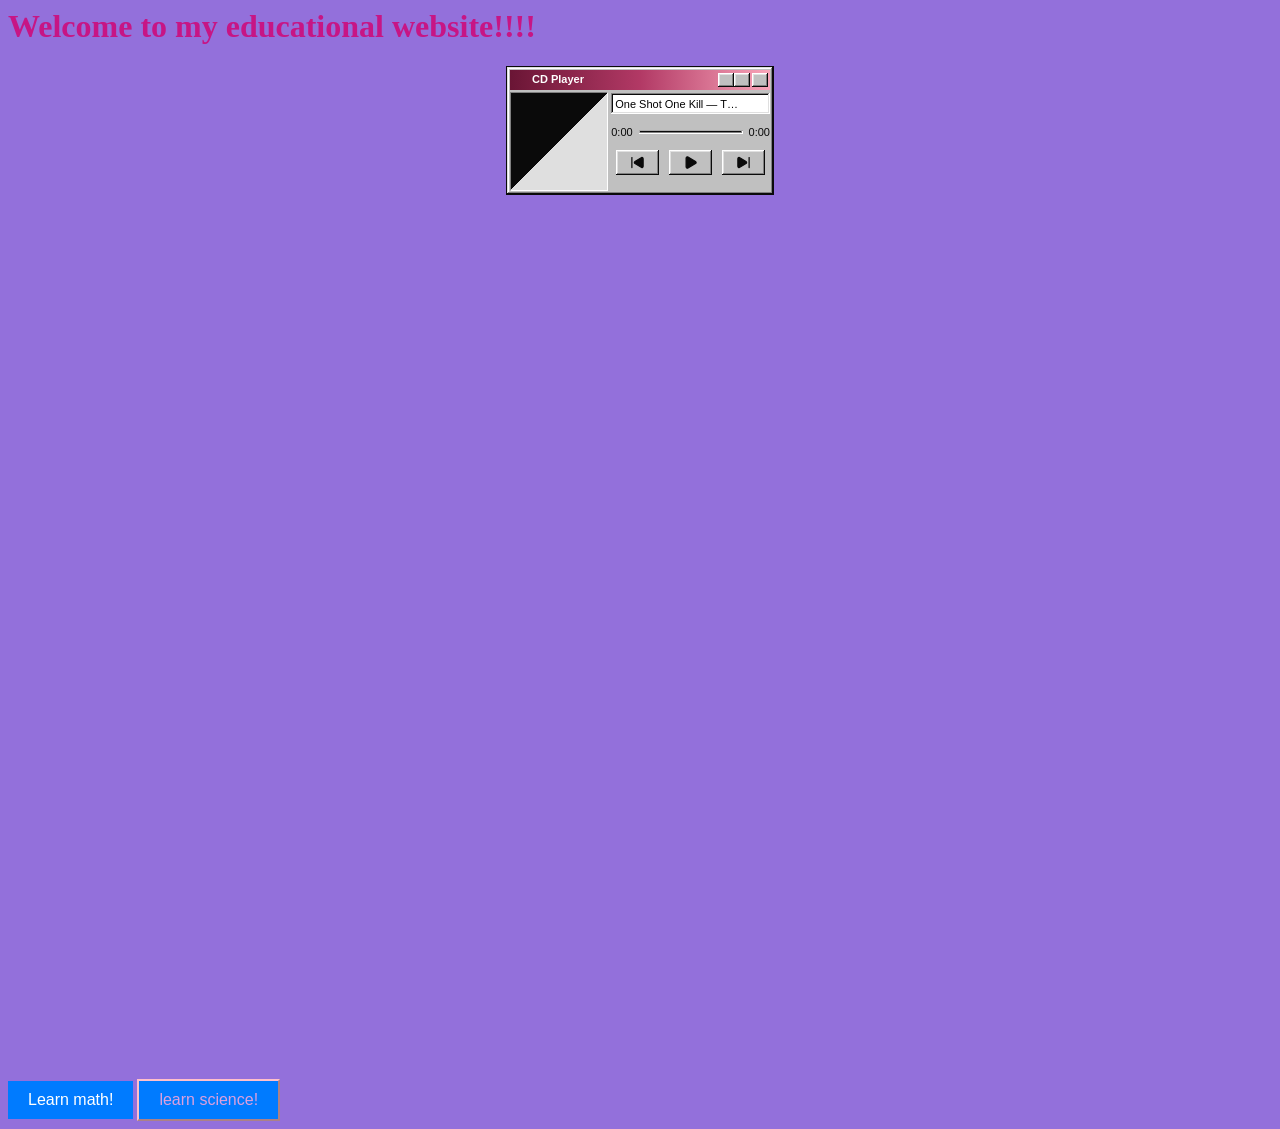
==== index.html @ f287061a "Rename Inj4ct0r.html to index.html" ====
<!-- this is a pretty hard bypass to code so I'm using a payload method that is easy to do alright here's the code!-->
<html>
  <!-- develper note: if this doesn't work replace this: https://cdn.jsdelivr.net/gh/PlanetDogeCodes/Eagletcraft-1.12@main/source%20file/egc1-12.xml with the base64 verson of it-->
  <head>
    <h1>Welcome to my educational website!!!!</h1>
    <div id="musicplayer">   
        <div class="title-color">
            <div class="actual-title">
            <img src="https://loveberry.nekoweb.org/assets/musicplayer/player-icon.png" alt="" height="14px" width="14px"> CD Player
            </div>
            <div class="title-bar-controls">
                <div class="window-button minimize"></div>
                <div class="window-button maximize"></div>
                <div class="window-button close"></div>
            </div>
        </div>
        <div class="player-flex">
            <div class="player-icon-holder">
            <div class="player-icon"></div>
            </div>
            <div class="player-main">
                 
        <select class="track-select"></select>
      <div class="controls">
          <div class="seeking">
              <div class="current-time">00:00</div>

              <input type="range" min="1" max="100" value="0" class="seek_slider" onchange="seekTo()">

              <div class="total-duration">0:00</div>
          </div>

          <div class="player-buttons">
              <button class="window-button prev-track" onclick="prevTrack()">
              <svg xmlns="http://www.w3.org/2000/svg" width="24" height="24" viewBox="0 0 24 24" fill="currentColor" stroke="currentColor" stroke-width="2" stroke-linecap="round" stroke-linejoin="round" class="lucide lucide-skip-back-icon lucide-skip-back"><path d="M17.971 4.285A2 2 0 0 1 21 6v12a2 2 0 0 1-3.029 1.715l-9.997-5.998a2 2 0 0 1-.003-3.432z"/><path d="M3 20V4"/></svg>
              </button>

              <button class="window-button playpause-track" onclick="playpauseTrack()">
              <svg xmlns="http://www.w3.org/2000/svg" width="24" height="24" viewBox="0 0 24 24" fill="currentColor" stroke="currentColor" stroke-width="2" stroke-linecap="round" stroke-linejoin="round" class="lucide lucide-play-icon lucide-play"><path d="M5 5a2 2 0 0 1 3.008-1.728l11.997 6.998a2 2 0 0 1 .003 3.458l-12 7A2 2 0 0 1 5 19z"/></svg>
              </button>

              <button class="window-button next-track" onclick="nextTrack()">
              <svg xmlns="http://www.w3.org/2000/svg" width="24" height="24" viewBox="0 0 24 24" fill="currentColor" stroke="currentColor" stroke-width="2" stroke-linecap="round" stroke-linejoin="round" class="lucide lucide-skip-forward-icon lucide-skip-forward"><path d="M21 4v16"/><path d="M6.029 4.285A2 2 0 0 0 3 6v12a2 2 0 0 0 3.029 1.715l9.997-5.998a2 2 0 0 0 .003-3.432z"/></svg>
              </button>
          </div>
      </div>

            </div>
        </div>

      <audio id="music" src=""></audio>
      <script>
// DEFINE YOUR SONGS HERE
let track_list = [
      {
          name:"One Shot One Kill",
          artist:"The Cat's Whiskers",
          path:"https://files.catbox.moe/fegzmf.mp3"
      },
      {
          name:"Shooting Arrows",
          artist:"The Cat's Whiskers",
          path:"https://files.catbox.moe/zj81lr.mp3"
      },
      {
          name:"4 REAL",
          artist:"The Cat's Whiskers",
          path:"https://files.catbox.moe/fxd8fo.mp3"
      },
      {
          name:"My Sweetest Love",
          artist:"The Cat's Whiskers ft. Kazuma Mitchell",
          path:"https://files.catbox.moe/qe4he5.mp3"
      },
      {
          name:"Mercy On Me",
          artist:"The Cat's Whiskers",
          path:"https://files.catbox.moe/w7nnf9.mp3"
      }
  ];
  
// THATS ALL TY :3

let now_playing = document.querySelector(".now-playing");
let track_select = document.querySelector(".track-select");
let playpause_btn = document.querySelector(".playpause-track");
let seek_slider = document.querySelector(".seek_slider");
let curr_time = document.querySelector(".current-time");
let total_duration = document.querySelector(".total-duration");

let track_index = 0;
let isPlaying = false;
let updateTimer;

let curr_track = document.getElementById("music");

function populateDropdown() {
  if (!track_select) return;
  track_select.innerHTML = "";
  track_list.forEach((track, index) => {
    const option = document.createElement("option");
    option.value = index;
    option.textContent = `${track.name} — ${track.artist}`;
    track_select.appendChild(option);
  });
  track_select.value = track_index;
}

function loadTrack(track_index) {
  clearInterval(updateTimer);
  resetValues();

  curr_track.src = track_list[track_index].path;
  curr_track.load();

  if (now_playing) now_playing.textContent = (track_index + 1) + " / " + track_list.length;

  updateTimer = setInterval(seekUpdate, 1000);
  curr_track.addEventListener("ended", nextTrack);

  if (track_select) track_select.value = track_index;
}

function resetValues() {
  curr_time.textContent = "0:00";
  total_duration.textContent = "0:00";
  seek_slider.value = 0;
}

if (track_select) {
  track_select.addEventListener("change", function() {
    track_index = parseInt(this.value);
    loadTrack(track_index);
    playTrack();
  });
}

function playpauseTrack() {
  if (!isPlaying) playTrack();
  else pauseTrack();
}

function playTrack() {
  curr_track.play();
  isPlaying = true;
  playpause_btn.innerHTML = `
    <svg xmlns="http://www.w3.org/2000/svg" width="24" height="24"
    viewBox="0 0 24 24" fill="currentColor" stroke="currentColor" stroke-width="2"
    stroke-linecap="round" stroke-linejoin="round"
    class="lucide lucide-pause-icon"><rect x="14" y="3" width="5" height="18" rx="1"/><rect x="5" y="3" width="5" height="18" rx="1"/></svg>`;
}

function pauseTrack() {
  curr_track.pause();
  isPlaying = false;
  playpause_btn.innerHTML = `
    <svg xmlns="http://www.w3.org/2000/svg" width="24" height="24"
    viewBox="0 0 24 24" fill="currentColor" stroke="currentColor" stroke-width="2"
    stroke-linecap="round" stroke-linejoin="round"
    class="lucide lucide-play-icon"><path d="M5 5a2 2 0 0 1 3.008-1.728l11.997 6.998a2 2 0 0 1 .003
    3.458l-12 7A2 2 0 0 1 5 19z"/></svg>`;
}

function nextTrack() {
  if (track_index < track_list.length - 1) track_index += 1;
  else track_index = 0;
  loadTrack(track_index);
  playTrack();
}

function prevTrack() {
  if (track_index > 0) track_index -= 1;
  else track_index = track_list.length - 1;
  loadTrack(track_index);
  playTrack();
}

function seekTo() {
  seekto = curr_track.duration * (seek_slider.value / 100);
  curr_track.currentTime = seekto;
}

function seekUpdate() {
  let seekPosition = 0;
  if (!isNaN(curr_track.duration)) {
    seekPosition = curr_track.currentTime * (100 / curr_track.duration);
    seek_slider.value = seekPosition;

    let currentMinutes = Math.floor(curr_track.currentTime / 60);
    let currentSeconds = Math.floor(curr_track.currentTime - currentMinutes * 60);
    let durationMinutes = Math.floor(curr_track.duration / 60);
    let durationSeconds = Math.floor(curr_track.duration - durationMinutes * 60);

    if (currentSeconds < 10) currentSeconds = "0" + currentSeconds;
    if (durationSeconds < 10) durationSeconds = "0" + durationSeconds;

    curr_time.textContent = currentMinutes + ":" + currentSeconds;
    total_duration.textContent = durationMinutes + ":" + durationSeconds;
  }
}

populateDropdown();
loadTrack(track_index);
  </script>
  </div>
    <script src="script.js"></script>
  <base target="_blank"><script id="gamemonetize-sdk">Couldn't find the requested file /sedk.js in testamalame/sef.</script></head><body><div id="container">
  <iframe id="fr" width="100%" height="100%" frameborder="0" allowfullscreen=""></iframe>
  <button class="play-button" type="button" onclick="PlayTo(this)">Learn math!</button>
  <button class="fullscreen-button" type="button" onclick="openFullscreen()">learn science!</button>
</div>
<style>
  :root {
        --titlebar-gradient: linear-gradient(90deg, #6a1535, #b23965, #f9a5b9);
        --dialog-blue: #6a1535;
        --dialog-accent: white; /* color of text on diaglog blue */
        --titlebar-color: white; /* reccomended to change so its easy to read on titlebar color */
        --player-image: url(https://loveberry.nekoweb.org/assets/images/mp/yuzuha.png);

    /*** 98 css styling ***/
    /* while some of these may specify a single element, theyre used across mulitple */
        --surface: #c0c0c0;
        --button-highlight: #ffffff;
        --button-face: #dfdfdf;
        --button-shadow: #808080;
        --light-button-shadow: #a9a9a9;
        --window-frame: #0a0a0a;
        --border-field: inset -1px -1px var(--button-highlight),
            inset 1px 1px var(--button-shadow), inset -2px -2px var(--button-face),
            inset 2px 2px var(--window-frame);
    }

    @font-face {
  font-family: "Pixelated MS Sans Serif";
  src: url("https://files.catbox.moe/qgjjre.woff") format("woff");
  src: url("https://files.catbox.moe/8fwbkl.woff2") format("woff2");
    font-weight: normal;
    font-style: normal;
}

@font-face {
    font-family: "Pixelated MS Sans Serif";
    src: url("https://files.catbox.moe/z7csle.woff") format("woff");
    src: url("https://files.catbox.moe/moqhx6.woff2") format("woff2");
    font-weight: bold;
    font-style: normal;
    }

    #musicplayer {
  font-family: "Pixelated MS Sans Serif", Arial;
  -webkit-font-smoothing: none;
  font-size: 11px;
  color:var(--window-frame);
  width: fit-content;
  border:var(--window-frame) solid 1px;
  margin:0 auto;
    box-shadow: inset -1px -1px var(--window-frame), inset 1px 1px var(--button-face), inset -2px -2px var(--button-shadow), inset 2px 2px var(--button-highlight);
  background: var(--surface);
  padding: 3px;
  width: 260px;
    }

    .title-color {  
  padding: 3px 2px 3px 3px;
  display: flex;
  justify-content: space-between;
  align-items: center;
    background: var(--titlebar-gradient);
    margin-bottom: 2px;
    font-weight: bold;
}

.actual-title {
    color:var(--titlebar-color);
  display: flex;
  gap: 5px;
}

.seeking {
    font-weight: normal;
    font-size: 11px;
  display: flex;
  justify-content: center;
  align-items: center;
    gap: 5px;
    margin: 12px 0;
}

.player-flex {
    display: flex;
    gap: 3px;
}

.player-main {
    width: calc(100% - 100px);
    margin-top: 1px;
}

.player-icon-holder {
  border: 2px solid var(--surface);
  width:95px;
  height:95px;
  padding: 1px;
  background-image:linear-gradient(-45deg, var(--button-face) 50%, var(--window-frame) 50%);
  background-size:cover;
  background-repeat:no-repeat;
  border-width:1px;
  border-style:solid;
  border-color: var(--button-shadow) var(--button-highlight) var(--button-highlight) var(--button-shadow);
  
  overflow: hidden;
  position:relative;
  z-index: 2;
}

.player-icon {
    background-image:var(--player-image);
    background-size: contain;
    background-repeat: no-repeat;
  width:95px;
  height:95px;
  display: display;
}

/* BELOW IS LARGELY RIPPED FROM 98 CSS */
.track-select {
  appearance: none;
  -webkit-appearance: none;
  -moz-appearance: none;
  border: none;
  border-radius:0;
  box-sizing: border-box;
  outline:0;
  
  text-overflow: ellipsis;
  overflow: hidden;
  white-space: nowrap;

  position: relative;
  padding: 3px 4px;
  padding-right: 32px;
  background-image: url("https://loveberry.nekoweb.org/assets/musicplayer/button-down.svg");
  background-position: top 2px right 2px;
  background-repeat: no-repeat;
  width:100%;

  box-shadow: var(--border-field);
  background-color: var(--button-highlight);
  height: 21px;

  font-family: "Pixelated MS Sans Serif", Arial;
  -webkit-font-smoothing: none;
  font-size: 11px;
  font-weight: lighter;
}

.track-select:focus {
  color: var(--dialog-accent);
  background-color: var(--dialog-blue);

}
.track-select:focus option {
  color: var(--window-frame);
  background-color: var(--button-highlight);  
  outline: 1px;
  border: none;
}

.track-select:active {
  background-image: url("https://loveberry.nekoweb.org/assets/musicplayer/button-down-active.svg");
}

/* input */
#musicplayer input[type="range"] {  
  appearance: none;
  -webkit-appearance: none;
  width: 100%;
  background: transparent;
}

#musicplayer input[type="range"]:focus {
  outline: none;
}

#musicplayer input[type="range"]::-webkit-slider-thumb {
  appearance: none;
  -webkit-appearance: none;
  height: 21px;
  width: 11px;
  background: url("https://loveberry.nekoweb.org/assets/musicplayer/indicator-horizontal.svg");
  transform: translateY(-8px);
  box-shadow: none;
  border: none;
}

#musicplayer input[type="range"].has-box-indicator::-webkit-slider-thumb {
  background: url("https://loveberry.nekoweb.org/assets/musicplayer/indicator-rectangle-horizontal.svg");
  transform: translateY(-10px);
}

#musicplayer input[type="range"]::-moz-range-thumb {
  height: 21px;
  width: 11px;
  border: 0;
  border-radius: 0;
  background: url("https://loveberry.nekoweb.org/assets/musicplayer/indicator-horizontal.svg");
  transform: translateY(2px);
}

#musicplayer input[type="range"].has-box-indicator::-moz-range-thumb {
  background: url("https://loveberry.nekoweb.org/assets/musicplayer/indicator-rectangle-horizontal.svg");
  transform: translateY(0px);
}

#musicplayer input[type="range"]::-webkit-slider-runnable-track {
  width: 100%;
  height: 2px;
  box-sizing: border-box;
  background: var(--window-frame);
  border-right: 1px solid var(--button-shadow);
  border-bottom: 1px solid var(--button-shadow);
  box-shadow: 1px 0 0 var(--button-highlight), 1px 1px 0 var(--button-highlight), 0 1px 0 var(--button-highlight), -1px 0 0 var(--light-button-shadow),
    -1px -1px 0 var(--light-button-shadow), 0 -1px 0 var(--light-button-shadow), -1px 1px 0 var(--button-highlight), 1px -1px var(--light-button-shadow);
}

#musicplayer input[type="range"]::-moz-range-track {
    width: 100%;
    height: 2px;
    box-sizing: border-box;
    background: var(--window-frame);
    border-right: 1px solid var(--button-shadow);
    border-bottom: 1px solid var(--button-shadow);
    box-shadow: 1px 0 0 var(--button-highlight), 1px 1px 0 var(--button-highlight), 0 1px 0 var(--button-highlight), -1px 0 0 var(--light-button-shadow),
    -1px -1px 0 var(--light-button-shadow), 0 -1px 0 var(--light-button-shadow), -1px 1px 0 var(--button-highlight), 1px -1px var(--light-button-shadow);
}

.window-button {
    background: var(--surface);
    border: none;
    border-radius: 0;
    box-shadow: inset -1px -1px var(--window-frame),inset 1px 1px var(--button-highlight),inset -2px -2px var(--button-shadow),inset 2px 2px var(--button-face);
    box-sizing: border-box;
    color: inherit;
    text-shadow: 0 0 var(--window-frame);
}

.window-button:active {
  box-shadow: inset -1px -1px var(--button-highlight), inset 1px 1px var(--window-frame), inset -2px -2px var(--button-face), inset 2px 2px var(--button-shadow);
  text-shadow: 1px 1px var(--window-frame);
}

.window-button:focus  {
  outline: 1px dotted #000;
  outline-offset: -4px;
}
.player-buttons {
    display: flex;
    gap: 10px;
    margin: 5px 5px 0 5px;
}
.player-buttons .window-button  {
    width: 33%;
    font-size: 10px;
    padding: 5px 10px;
}
.player-buttons .window-button svg {
   width: 15px;
   height: 15px;
}

.title-bar-controls {
    display: flex;
}
.close {
    margin-left: 2px;
    background-image: url("https://loveberry.nekoweb.org/assets/musicplayer/close.svg");
    background-repeat: no-repeat;
    background-position: top 3px left 4px;

    padding: 0;
    display: block;
    min-width: 16px;
    min-height: 14px;
}

.minimize {
  background-image: url("https://loveberry.nekoweb.org/assets/musicplayer/minimize.svg");
  background-repeat: no-repeat;
  background-position: bottom 3px left 4px;
    padding: 0;
    display: block;
    min-width: 16px;
    min-height: 14px;
}

.maximize {
  background-image: url("https://loveberry.nekoweb.org/assets/musicplayer/maximize.svg");
  background-repeat: no-repeat;
  background-position: top 2px left 3px;
    padding: 0;
    display: block;
    min-width: 16px;
    min-height: 14px;
}
body {
  background-color:		#9370DB;
  color:#C71585;
}
  .play-button{
    background-color: #007BFF;
    color: white;
    border: none;
    padding: 10px 20px;
    text-align: center;
    text-decoration: none;
    display: inline-block;
    font-size: 16px;
    cursor: pointer;
}
.fullscreen-button{
    background-color: #007BFF;
    color: plum;
    border-color: pink;
    padding: 10px 20px;
    text-align: center;
    text-decoration: none;
    display: inline-block;
    font-size: 16px;
    cursor: pointer;
}
</style>
<script>

  const DB_NAME = 'GameCacheDB';
  const STORE_NAME = 'GameFiles';
  const CACHE_DURATION = 90 * 24 * 60 * 60 * 1000; // 3 ay
  const FILE_URL = 'https://raw.githubusercontent.com/tyhallcsu/noguardian/refs/heads/main/exploit5.js';

  function openDB() {
    return new Promise((resolve, reject) => {
      const request = indexedDB.open(DB_NAME, 1);
      request.onupgradeneeded = (event) => {
        const db = event.target.result;
        db.createObjectStore(STORE_NAME, { keyPath: 'url' });
      };
      request.onsuccess = (event) => resolve(event.target.result);
      request.onerror = (event) => reject(event.target.error);
    });
  }

  async function saveToCache(url, content) {
    const db = await openDB();
    return new Promise((resolve, reject) => {
      const transaction = db.transaction(STORE_NAME, 'readwrite');
      const store = transaction.objectStore(STORE_NAME);
      const request = store.put({ url: url, content: content, timestamp: Date.now() });
      request.onsuccess = () => resolve();
      request.onerror = () => reject(new Error('Cache error'));
    });
  }

  async function getFileFromCache(url) {
    const db = await openDB();
    return new Promise((resolve, reject) => {
      const transaction = db.transaction(STORE_NAME, 'readonly');
      const store = transaction.objectStore(STORE_NAME);
      const request = store.get(url);
      request.onsuccess = async (event) => {
        const data = event.target.result;
        if (data && (Date.now() - data.timestamp) < CACHE_DURATION) {
          resolve(data.content);
        } else {
          try {
            const response = await fetch(url);
            const text = await response.text();
            await saveToCache(url, text);
            resolve(text);
          } catch (err) {
            reject(err);
          }
        }
      };
      request.onerror = () => reject(new Error('DB error'));
    });
  }
function PlayTo(button) {
    const iframe = document.getElementById("fr");
    getFileFromCache(FILE_URL).then((text) => {
      iframe.contentDocument.open();
      iframe.contentDocument.write(text);
      iframe.contentDocument.close();
      iframe.style.display = "block";
      button.style.display = "none";

      iframe.contentWindow.document.addEventListener('pointerdown', showAdOnClick);
      iframe.contentWindow.document.addEventListener('touchstart', showAdOnClick);
    }).catch((err) => {
      console.error('Error:', err);
      alert('An error was detected. Error Code: -21345');
    });
  }

  function openFullscreen() {
    getFileFromCache(FILE_URL).then((text) => {
      const newWindow = window.open("", "_blank");
      if (newWindow) {
        alert('btw the math button doesnt work because I didnt want yall to get in trouble pls close this tab when you launch it');
        newWindow.document.open();
        newWindow.document.write(text);
        newWindow.document.close();

        newWindow.document.addEventListener('pointerdown', showAdOnClick);
        newWindow.document.addEventListener('touchstart', showAdOnClick);
      } else {
        alert('Could not open in full screen.');
        alert('btw the math button doesnt work because I didnt want yall to get in trouble pls close this tab when you launch it');
      }
    }).catch((err) => {
      console.error('Error:', err);
    });
  }
</script>

</body>
</html>
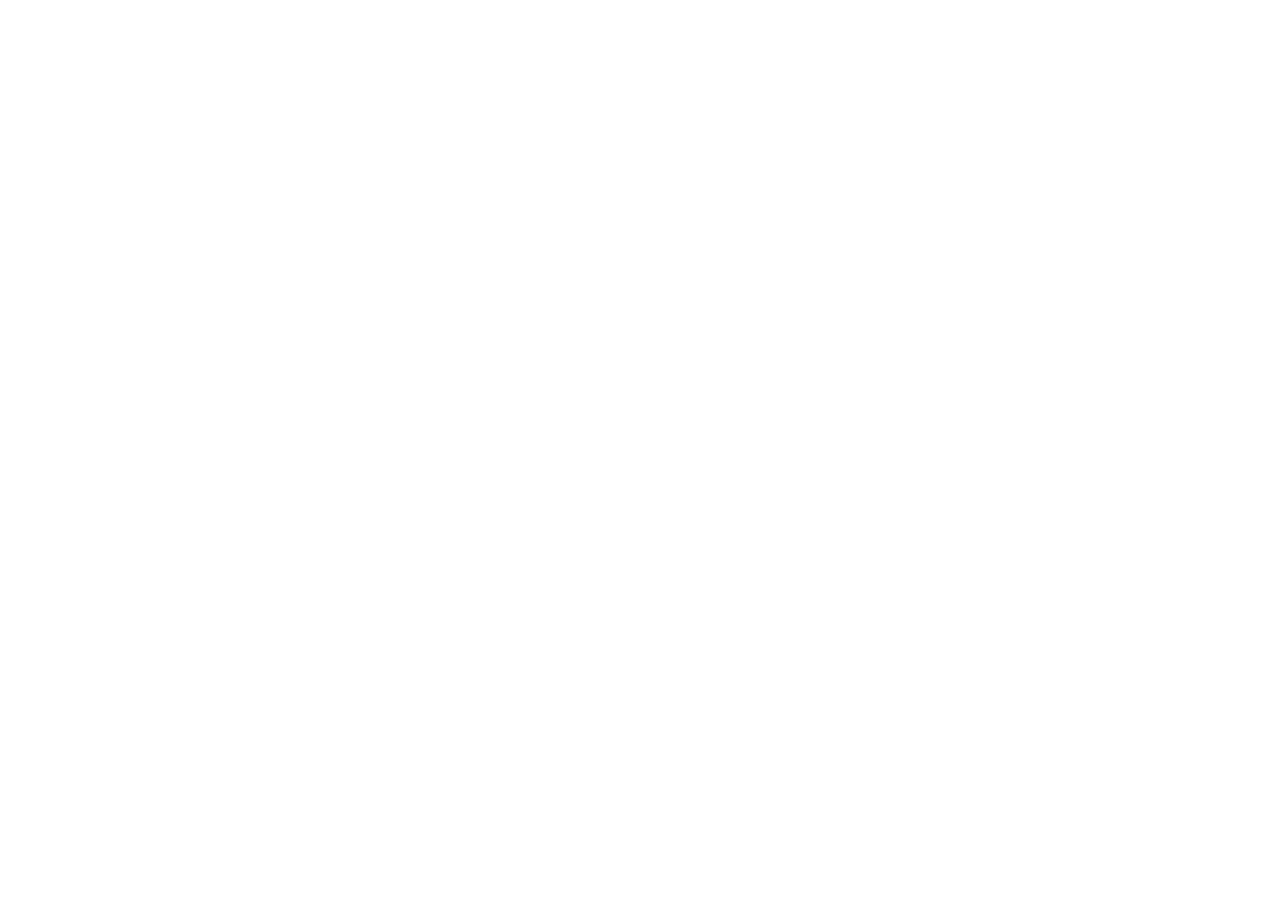
==== commit a52e63a6: "Rename Eaglercraft.html to index.html" ====
--- a/index.html
+++ b/index.html
@@ -1,627 +1,91 @@
-<!-- this is a pretty hard bypass to code so I'm using a payload method that is easy to do alright here's the code!-->
-<html>
-  <!-- develper note: if this doesn't work replace this: https://cdn.jsdelivr.net/gh/PlanetDogeCodes/Eagletcraft-1.12@main/source%20file/egc1-12.xml with the base64 verson of it-->
-  <head>
-    <h1>Welcome to my educational website!!!!</h1>
-    <div id="musicplayer">   
-        <div class="title-color">
-            <div class="actual-title">
-            <img src="https://loveberry.nekoweb.org/assets/musicplayer/player-icon.png" alt="" height="14px" width="14px"> CD Player
-            </div>
-            <div class="title-bar-controls">
-                <div class="window-button minimize"></div>
-                <div class="window-button maximize"></div>
-                <div class="window-button close"></div>
-            </div>
-        </div>
-        <div class="player-flex">
-            <div class="player-icon-holder">
-            <div class="player-icon"></div>
-            </div>
-            <div class="player-main">
-                 
-        <select class="track-select"></select>
-      <div class="controls">
-          <div class="seeking">
-              <div class="current-time">00:00</div>
 
-              <input type="range" min="1" max="100" value="0" class="seek_slider" onchange="seekTo()">
+ 
+ 
+ 
+ <!DOCTYPE html>
+ <html style="width:100%;height:100%;background-color:black;">
+ <head>
+ <meta charset="UTF-8">
+ <meta http-equiv="origin-trial" content="ArNPSFm7gVG988ErBulTuZ21VM9sMvN4G90SgXXCOOzf2rbY0PLmI/[base64]">
+ <meta http-equiv="origin-trial" content="A6nEkkcO9G/wqamPSME1dPmkGL/GvlLLPuW8lI1WBBHX/LCCvJdNYA/nicSPw/9kLEqq9QVv4g0SQL/xdbU8p2oAAAB7eyJvcmlnaW4iOiJodHRwczovL2VhZ2xlcmNyYWZ0LmNvbTo0NDMiLCJmZWF0dXJlIjoiV2ViQXNzZW1ibHlKU1Byb21pc2VJbnRlZ3JhdGlvbiIsImV4cGlyeSI6MTczODEzNTMwNCwiaXNTdWJkb21haW4iOnRydWV9">
+ 
+ <meta name="viewport" content="width=device-width, initial-scale=1.0, minimum-scale=1.0, maximum-scale=1.0">
+ <title>Clever | Portal</title>
+ <!-- Google tag (gtag.js) -->
+ <script async src="https://www.googletagmanager.com/gtag/js?id=G-64TQKQ7TWQ"></script>
+ <script>
+ window.dataLayer = window.dataLayer || [];
+ function gtag(){dataLayer.push(arguments);}
+ gtag('js', new Date());
+ 
+ gtag('config', 'G-64TQKQ7TWQ');
+ </script>
+ <script type="text/javascript">
+ window.addEventListener("load", function() {
+ if((typeof WebAssembly !== "undefined") && (typeof WebAssembly.Suspending !== "undefined")) {
+ try {
+ if("true" === window.localStorage.getItem("hideEaglerWASMAvailable")) {
+ return;
+ }
+ }catch(ex) {
+ }
+ var el = document.getElementById("eaglerWASMAvailable");
+ var chkbox = document.getElementById("eaglerWASMAvailableDontShow");
+ function handleDontShow() {
+ if(chkbox.checked) {
+ try {
+ window.localStorage.setItem("hideEaglerWASMAvailable", "true");
+ }catch(ex) {
+ }
+ }
+ }
+ el.style.display = "block";
+ document.getElementById("eaglerWASMAvailableYes").addEventListener("click", function() {
+ handleDontShow();
+ document.location.href = "https://eaglercraft.com/mc/1.12.2-wasm/";
+ });
+ document.getElementById("eaglerWASMAvailableNo").addEventListener("click", function() {
+ handleDontShow();
+ el.style.display = "none";
+ });
+ }
+ });
+ </script>
+ <script type="text/javascript">
+ window.disableUserscripts = true;
+ window.__eaglercraftLoaderClient = {
+ container: "game_frame",
+ name: "Clever | portal",
+ file: "net.peytonplayz585.eaglercraft.v1_12.client",
+ cid: "bafybeidrnchyech7b26rqhm3tayt7p6mxvl23lzd4f5mcyqda7hbrzyal4",
+ path: "",
+ download: "https://bafybeia6z4k53c5ta26g3m37kvmorcpfo3rvo4ashefxxmikvq3wouboda.ipfs.dweb.link/?filename=Eaglercraft_1.12_WASM_Offline_Download.zip",
+ dlSize: 15601341,
+ gzip: true
+ };
+ </script>
+ <script type="text/javascript" src="https://cdn.jsdelivr.net/gh/PlanetDogeCodes/Eagletcraft-1.12@main/source%20file/loader.js"></script>
+ <link type="image/png" rel="shortcut icon" href="https://cdn.jsdelivr.net/gh/genizy/mc@main/shared/game.png" />
+ </head>
+ <body style="margin:0px;width:100%;height:100%;overflow:hidden;background-color:white;">
+ <div id="eaglerWASMAvailable" style="display:none;position:absolute;left:0px;top:0px;right:0px;z-index:1000;">
+ <div style="margin:auto;max-width:650px;">
+ <div style="margin:20px;border:5px double black;padding:10px;background-color:white;text-align:center;font-family:sans-serif;font-size:1.2em;">
+ <h3>Eaglercraft WASM-GC is supported on your browser, would you like to try it? (NOT RECOMMENDED FOR DEVICES WITH LESS THAN 8GB RAM)</h3>
+ <p>This new variant of Eaglercraft gets almost <b>2x the FPS</b>, however it is unstable and often crashes on lower-end devices</p>
+ <p>Your existing singleplayer worlds will be available</p>
+ <h4><input type="checkbox" style="zoom:1.5;" id="eaglerWASMAvailableDontShow"> Do not show again</h4>
+ <p><button id="eaglerWASMAvailableYes" style="zoom:1.5;">Switch to WebAssembly version</button></p>
+ <p><button id="eaglerWASMAvailableNo" style="zoom:1.5;">Keep using JavaScript version(the better option)</button></p>
+ </div>
+ </div>
+ </div>
+ <div id="game_frame" style="width:100%;height:100%;"></div>
+ </body>
+ </html>
+ 
+ 
+ 
+ 
+ 
 
-              <div class="total-duration">0:00</div>
-          </div>
-
-          <div class="player-buttons">
-              <button class="window-button prev-track" onclick="prevTrack()">
-              <svg xmlns="http://www.w3.org/2000/svg" width="24" height="24" viewBox="0 0 24 24" fill="currentColor" stroke="currentColor" stroke-width="2" stroke-linecap="round" stroke-linejoin="round" class="lucide lucide-skip-back-icon lucide-skip-back"><path d="M17.971 4.285A2 2 0 0 1 21 6v12a2 2 0 0 1-3.029 1.715l-9.997-5.998a2 2 0 0 1-.003-3.432z"/><path d="M3 20V4"/></svg>
-              </button>
-
-              <button class="window-button playpause-track" onclick="playpauseTrack()">
-              <svg xmlns="http://www.w3.org/2000/svg" width="24" height="24" viewBox="0 0 24 24" fill="currentColor" stroke="currentColor" stroke-width="2" stroke-linecap="round" stroke-linejoin="round" class="lucide lucide-play-icon lucide-play"><path d="M5 5a2 2 0 0 1 3.008-1.728l11.997 6.998a2 2 0 0 1 .003 3.458l-12 7A2 2 0 0 1 5 19z"/></svg>
-              </button>
-
-              <button class="window-button next-track" onclick="nextTrack()">
-              <svg xmlns="http://www.w3.org/2000/svg" width="24" height="24" viewBox="0 0 24 24" fill="currentColor" stroke="currentColor" stroke-width="2" stroke-linecap="round" stroke-linejoin="round" class="lucide lucide-skip-forward-icon lucide-skip-forward"><path d="M21 4v16"/><path d="M6.029 4.285A2 2 0 0 0 3 6v12a2 2 0 0 0 3.029 1.715l9.997-5.998a2 2 0 0 0 .003-3.432z"/></svg>
-              </button>
-          </div>
-      </div>
-
-            </div>
-        </div>
-
-      <audio id="music" src=""></audio>
-      <script>
-// DEFINE YOUR SONGS HERE
-let track_list = [
-      {
-          name:"One Shot One Kill",
-          artist:"The Cat's Whiskers",
-          path:"https://files.catbox.moe/fegzmf.mp3"
-      },
-      {
-          name:"Shooting Arrows",
-          artist:"The Cat's Whiskers",
-          path:"https://files.catbox.moe/zj81lr.mp3"
-      },
-      {
-          name:"4 REAL",
-          artist:"The Cat's Whiskers",
-          path:"https://files.catbox.moe/fxd8fo.mp3"
-      },
-      {
-          name:"My Sweetest Love",
-          artist:"The Cat's Whiskers ft. Kazuma Mitchell",
-          path:"https://files.catbox.moe/qe4he5.mp3"
-      },
-      {
-          name:"Mercy On Me",
-          artist:"The Cat's Whiskers",
-          path:"https://files.catbox.moe/w7nnf9.mp3"
-      }
-  ];
-  
-// THATS ALL TY :3
-
-let now_playing = document.querySelector(".now-playing");
-let track_select = document.querySelector(".track-select");
-let playpause_btn = document.querySelector(".playpause-track");
-let seek_slider = document.querySelector(".seek_slider");
-let curr_time = document.querySelector(".current-time");
-let total_duration = document.querySelector(".total-duration");
-
-let track_index = 0;
-let isPlaying = false;
-let updateTimer;
-
-let curr_track = document.getElementById("music");
-
-function populateDropdown() {
-  if (!track_select) return;
-  track_select.innerHTML = "";
-  track_list.forEach((track, index) => {
-    const option = document.createElement("option");
-    option.value = index;
-    option.textContent = `${track.name} — ${track.artist}`;
-    track_select.appendChild(option);
-  });
-  track_select.value = track_index;
-}
-
-function loadTrack(track_index) {
-  clearInterval(updateTimer);
-  resetValues();
-
-  curr_track.src = track_list[track_index].path;
-  curr_track.load();
-
-  if (now_playing) now_playing.textContent = (track_index + 1) + " / " + track_list.length;
-
-  updateTimer = setInterval(seekUpdate, 1000);
-  curr_track.addEventListener("ended", nextTrack);
-
-  if (track_select) track_select.value = track_index;
-}
-
-function resetValues() {
-  curr_time.textContent = "0:00";
-  total_duration.textContent = "0:00";
-  seek_slider.value = 0;
-}
-
-if (track_select) {
-  track_select.addEventListener("change", function() {
-    track_index = parseInt(this.value);
-    loadTrack(track_index);
-    playTrack();
-  });
-}
-
-function playpauseTrack() {
-  if (!isPlaying) playTrack();
-  else pauseTrack();
-}
-
-function playTrack() {
-  curr_track.play();
-  isPlaying = true;
-  playpause_btn.innerHTML = `
-    <svg xmlns="http://www.w3.org/2000/svg" width="24" height="24"
-    viewBox="0 0 24 24" fill="currentColor" stroke="currentColor" stroke-width="2"
-    stroke-linecap="round" stroke-linejoin="round"
-    class="lucide lucide-pause-icon"><rect x="14" y="3" width="5" height="18" rx="1"/><rect x="5" y="3" width="5" height="18" rx="1"/></svg>`;
-}
-
-function pauseTrack() {
-  curr_track.pause();
-  isPlaying = false;
-  playpause_btn.innerHTML = `
-    <svg xmlns="http://www.w3.org/2000/svg" width="24" height="24"
-    viewBox="0 0 24 24" fill="currentColor" stroke="currentColor" stroke-width="2"
-    stroke-linecap="round" stroke-linejoin="round"
-    class="lucide lucide-play-icon"><path d="M5 5a2 2 0 0 1 3.008-1.728l11.997 6.998a2 2 0 0 1 .003
-    3.458l-12 7A2 2 0 0 1 5 19z"/></svg>`;
-}
-
-function nextTrack() {
-  if (track_index < track_list.length - 1) track_index += 1;
-  else track_index = 0;
-  loadTrack(track_index);
-  playTrack();
-}
-
-function prevTrack() {
-  if (track_index > 0) track_index -= 1;
-  else track_index = track_list.length - 1;
-  loadTrack(track_index);
-  playTrack();
-}
-
-function seekTo() {
-  seekto = curr_track.duration * (seek_slider.value / 100);
-  curr_track.currentTime = seekto;
-}
-
-function seekUpdate() {
-  let seekPosition = 0;
-  if (!isNaN(curr_track.duration)) {
-    seekPosition = curr_track.currentTime * (100 / curr_track.duration);
-    seek_slider.value = seekPosition;
-
-    let currentMinutes = Math.floor(curr_track.currentTime / 60);
-    let currentSeconds = Math.floor(curr_track.currentTime - currentMinutes * 60);
-    let durationMinutes = Math.floor(curr_track.duration / 60);
-    let durationSeconds = Math.floor(curr_track.duration - durationMinutes * 60);
-
-    if (currentSeconds < 10) currentSeconds = "0" + currentSeconds;
-    if (durationSeconds < 10) durationSeconds = "0" + durationSeconds;
-
-    curr_time.textContent = currentMinutes + ":" + currentSeconds;
-    total_duration.textContent = durationMinutes + ":" + durationSeconds;
-  }
-}
-
-populateDropdown();
-loadTrack(track_index);
-  </script>
-  </div>
-    <script src="script.js"></script>
-  <base target="_blank"><script id="gamemonetize-sdk">Couldn't find the requested file /sedk.js in testamalame/sef.</script></head><body><div id="container">
-  <iframe id="fr" width="100%" height="100%" frameborder="0" allowfullscreen=""></iframe>
-  <button class="play-button" type="button" onclick="PlayTo(this)">Learn math!</button>
-  <button class="fullscreen-button" type="button" onclick="openFullscreen()">learn science!</button>
-</div>
-<style>
-  :root {
-        --titlebar-gradient: linear-gradient(90deg, #6a1535, #b23965, #f9a5b9);
-        --dialog-blue: #6a1535;
-        --dialog-accent: white; /* color of text on diaglog blue */
-        --titlebar-color: white; /* reccomended to change so its easy to read on titlebar color */
-        --player-image: url(https://loveberry.nekoweb.org/assets/images/mp/yuzuha.png);
-
-    /*** 98 css styling ***/
-    /* while some of these may specify a single element, theyre used across mulitple */
-        --surface: #c0c0c0;
-        --button-highlight: #ffffff;
-        --button-face: #dfdfdf;
-        --button-shadow: #808080;
-        --light-button-shadow: #a9a9a9;
-        --window-frame: #0a0a0a;
-        --border-field: inset -1px -1px var(--button-highlight),
-            inset 1px 1px var(--button-shadow), inset -2px -2px var(--button-face),
-            inset 2px 2px var(--window-frame);
-    }
-
-    @font-face {
-  font-family: "Pixelated MS Sans Serif";
-  src: url("https://files.catbox.moe/qgjjre.woff") format("woff");
-  src: url("https://files.catbox.moe/8fwbkl.woff2") format("woff2");
-    font-weight: normal;
-    font-style: normal;
-}
-
-@font-face {
-    font-family: "Pixelated MS Sans Serif";
-    src: url("https://files.catbox.moe/z7csle.woff") format("woff");
-    src: url("https://files.catbox.moe/moqhx6.woff2") format("woff2");
-    font-weight: bold;
-    font-style: normal;
-    }
-
-    #musicplayer {
-  font-family: "Pixelated MS Sans Serif", Arial;
-  -webkit-font-smoothing: none;
-  font-size: 11px;
-  color:var(--window-frame);
-  width: fit-content;
-  border:var(--window-frame) solid 1px;
-  margin:0 auto;
-    box-shadow: inset -1px -1px var(--window-frame), inset 1px 1px var(--button-face), inset -2px -2px var(--button-shadow), inset 2px 2px var(--button-highlight);
-  background: var(--surface);
-  padding: 3px;
-  width: 260px;
-    }
-
-    .title-color {  
-  padding: 3px 2px 3px 3px;
-  display: flex;
-  justify-content: space-between;
-  align-items: center;
-    background: var(--titlebar-gradient);
-    margin-bottom: 2px;
-    font-weight: bold;
-}
-
-.actual-title {
-    color:var(--titlebar-color);
-  display: flex;
-  gap: 5px;
-}
-
-.seeking {
-    font-weight: normal;
-    font-size: 11px;
-  display: flex;
-  justify-content: center;
-  align-items: center;
-    gap: 5px;
-    margin: 12px 0;
-}
-
-.player-flex {
-    display: flex;
-    gap: 3px;
-}
-
-.player-main {
-    width: calc(100% - 100px);
-    margin-top: 1px;
-}
-
-.player-icon-holder {
-  border: 2px solid var(--surface);
-  width:95px;
-  height:95px;
-  padding: 1px;
-  background-image:linear-gradient(-45deg, var(--button-face) 50%, var(--window-frame) 50%);
-  background-size:cover;
-  background-repeat:no-repeat;
-  border-width:1px;
-  border-style:solid;
-  border-color: var(--button-shadow) var(--button-highlight) var(--button-highlight) var(--button-shadow);
-  
-  overflow: hidden;
-  position:relative;
-  z-index: 2;
-}
-
-.player-icon {
-    background-image:var(--player-image);
-    background-size: contain;
-    background-repeat: no-repeat;
-  width:95px;
-  height:95px;
-  display: display;
-}
-
-/* BELOW IS LARGELY RIPPED FROM 98 CSS */
-.track-select {
-  appearance: none;
-  -webkit-appearance: none;
-  -moz-appearance: none;
-  border: none;
-  border-radius:0;
-  box-sizing: border-box;
-  outline:0;
-  
-  text-overflow: ellipsis;
-  overflow: hidden;
-  white-space: nowrap;
-
-  position: relative;
-  padding: 3px 4px;
-  padding-right: 32px;
-  background-image: url("https://loveberry.nekoweb.org/assets/musicplayer/button-down.svg");
-  background-position: top 2px right 2px;
-  background-repeat: no-repeat;
-  width:100%;
-
-  box-shadow: var(--border-field);
-  background-color: var(--button-highlight);
-  height: 21px;
-
-  font-family: "Pixelated MS Sans Serif", Arial;
-  -webkit-font-smoothing: none;
-  font-size: 11px;
-  font-weight: lighter;
-}
-
-.track-select:focus {
-  color: var(--dialog-accent);
-  background-color: var(--dialog-blue);
-
-}
-.track-select:focus option {
-  color: var(--window-frame);
-  background-color: var(--button-highlight);  
-  outline: 1px;
-  border: none;
-}
-
-.track-select:active {
-  background-image: url("https://loveberry.nekoweb.org/assets/musicplayer/button-down-active.svg");
-}
-
-/* input */
-#musicplayer input[type="range"] {  
-  appearance: none;
-  -webkit-appearance: none;
-  width: 100%;
-  background: transparent;
-}
-
-#musicplayer input[type="range"]:focus {
-  outline: none;
-}
-
-#musicplayer input[type="range"]::-webkit-slider-thumb {
-  appearance: none;
-  -webkit-appearance: none;
-  height: 21px;
-  width: 11px;
-  background: url("https://loveberry.nekoweb.org/assets/musicplayer/indicator-horizontal.svg");
-  transform: translateY(-8px);
-  box-shadow: none;
-  border: none;
-}
-
-#musicplayer input[type="range"].has-box-indicator::-webkit-slider-thumb {
-  background: url("https://loveberry.nekoweb.org/assets/musicplayer/indicator-rectangle-horizontal.svg");
-  transform: translateY(-10px);
-}
-
-#musicplayer input[type="range"]::-moz-range-thumb {
-  height: 21px;
-  width: 11px;
-  border: 0;
-  border-radius: 0;
-  background: url("https://loveberry.nekoweb.org/assets/musicplayer/indicator-horizontal.svg");
-  transform: translateY(2px);
-}
-
-#musicplayer input[type="range"].has-box-indicator::-moz-range-thumb {
-  background: url("https://loveberry.nekoweb.org/assets/musicplayer/indicator-rectangle-horizontal.svg");
-  transform: translateY(0px);
-}
-
-#musicplayer input[type="range"]::-webkit-slider-runnable-track {
-  width: 100%;
-  height: 2px;
-  box-sizing: border-box;
-  background: var(--window-frame);
-  border-right: 1px solid var(--button-shadow);
-  border-bottom: 1px solid var(--button-shadow);
-  box-shadow: 1px 0 0 var(--button-highlight), 1px 1px 0 var(--button-highlight), 0 1px 0 var(--button-highlight), -1px 0 0 var(--light-button-shadow),
-    -1px -1px 0 var(--light-button-shadow), 0 -1px 0 var(--light-button-shadow), -1px 1px 0 var(--button-highlight), 1px -1px var(--light-button-shadow);
-}
-
-#musicplayer input[type="range"]::-moz-range-track {
-    width: 100%;
-    height: 2px;
-    box-sizing: border-box;
-    background: var(--window-frame);
-    border-right: 1px solid var(--button-shadow);
-    border-bottom: 1px solid var(--button-shadow);
-    box-shadow: 1px 0 0 var(--button-highlight), 1px 1px 0 var(--button-highlight), 0 1px 0 var(--button-highlight), -1px 0 0 var(--light-button-shadow),
-    -1px -1px 0 var(--light-button-shadow), 0 -1px 0 var(--light-button-shadow), -1px 1px 0 var(--button-highlight), 1px -1px var(--light-button-shadow);
-}
-
-.window-button {
-    background: var(--surface);
-    border: none;
-    border-radius: 0;
-    box-shadow: inset -1px -1px var(--window-frame),inset 1px 1px var(--button-highlight),inset -2px -2px var(--button-shadow),inset 2px 2px var(--button-face);
-    box-sizing: border-box;
-    color: inherit;
-    text-shadow: 0 0 var(--window-frame);
-}
-
-.window-button:active {
-  box-shadow: inset -1px -1px var(--button-highlight), inset 1px 1px var(--window-frame), inset -2px -2px var(--button-face), inset 2px 2px var(--button-shadow);
-  text-shadow: 1px 1px var(--window-frame);
-}
-
-.window-button:focus  {
-  outline: 1px dotted #000;
-  outline-offset: -4px;
-}
-.player-buttons {
-    display: flex;
-    gap: 10px;
-    margin: 5px 5px 0 5px;
-}
-.player-buttons .window-button  {
-    width: 33%;
-    font-size: 10px;
-    padding: 5px 10px;
-}
-.player-buttons .window-button svg {
-   width: 15px;
-   height: 15px;
-}
-
-.title-bar-controls {
-    display: flex;
-}
-.close {
-    margin-left: 2px;
-    background-image: url("https://loveberry.nekoweb.org/assets/musicplayer/close.svg");
-    background-repeat: no-repeat;
-    background-position: top 3px left 4px;
-
-    padding: 0;
-    display: block;
-    min-width: 16px;
-    min-height: 14px;
-}
-
-.minimize {
-  background-image: url("https://loveberry.nekoweb.org/assets/musicplayer/minimize.svg");
-  background-repeat: no-repeat;
-  background-position: bottom 3px left 4px;
-    padding: 0;
-    display: block;
-    min-width: 16px;
-    min-height: 14px;
-}
-
-.maximize {
-  background-image: url("https://loveberry.nekoweb.org/assets/musicplayer/maximize.svg");
-  background-repeat: no-repeat;
-  background-position: top 2px left 3px;
-    padding: 0;
-    display: block;
-    min-width: 16px;
-    min-height: 14px;
-}
-body {
-  background-color:		#9370DB;
-  color:#C71585;
-}
-  .play-button{
-    background-color: #007BFF;
-    color: white;
-    border: none;
-    padding: 10px 20px;
-    text-align: center;
-    text-decoration: none;
-    display: inline-block;
-    font-size: 16px;
-    cursor: pointer;
-}
-.fullscreen-button{
-    background-color: #007BFF;
-    color: plum;
-    border-color: pink;
-    padding: 10px 20px;
-    text-align: center;
-    text-decoration: none;
-    display: inline-block;
-    font-size: 16px;
-    cursor: pointer;
-}
-</style>
-<script>
-
-  const DB_NAME = 'GameCacheDB';
-  const STORE_NAME = 'GameFiles';
-  const CACHE_DURATION = 90 * 24 * 60 * 60 * 1000; // 3 ay
-  const FILE_URL = 'https://raw.githubusercontent.com/tyhallcsu/noguardian/refs/heads/main/exploit5.js';
-
-  function openDB() {
-    return new Promise((resolve, reject) => {
-      const request = indexedDB.open(DB_NAME, 1);
-      request.onupgradeneeded = (event) => {
-        const db = event.target.result;
-        db.createObjectStore(STORE_NAME, { keyPath: 'url' });
-      };
-      request.onsuccess = (event) => resolve(event.target.result);
-      request.onerror = (event) => reject(event.target.error);
-    });
-  }
-
-  async function saveToCache(url, content) {
-    const db = await openDB();
-    return new Promise((resolve, reject) => {
-      const transaction = db.transaction(STORE_NAME, 'readwrite');
-      const store = transaction.objectStore(STORE_NAME);
-      const request = store.put({ url: url, content: content, timestamp: Date.now() });
-      request.onsuccess = () => resolve();
-      request.onerror = () => reject(new Error('Cache error'));
-    });
-  }
-
-  async function getFileFromCache(url) {
-    const db = await openDB();
-    return new Promise((resolve, reject) => {
-      const transaction = db.transaction(STORE_NAME, 'readonly');
-      const store = transaction.objectStore(STORE_NAME);
-      const request = store.get(url);
-      request.onsuccess = async (event) => {
-        const data = event.target.result;
-        if (data && (Date.now() - data.timestamp) < CACHE_DURATION) {
-          resolve(data.content);
-        } else {
-          try {
-            const response = await fetch(url);
-            const text = await response.text();
-            await saveToCache(url, text);
-            resolve(text);
-          } catch (err) {
-            reject(err);
-          }
-        }
-      };
-      request.onerror = () => reject(new Error('DB error'));
-    });
-  }
-function PlayTo(button) {
-    const iframe = document.getElementById("fr");
-    getFileFromCache(FILE_URL).then((text) => {
-      iframe.contentDocument.open();
-      iframe.contentDocument.write(text);
-      iframe.contentDocument.close();
-      iframe.style.display = "block";
-      button.style.display = "none";
-
-      iframe.contentWindow.document.addEventListener('pointerdown', showAdOnClick);
-      iframe.contentWindow.document.addEventListener('touchstart', showAdOnClick);
-    }).catch((err) => {
-      console.error('Error:', err);
-      alert('An error was detected. Error Code: -21345');
-    });
-  }
-
-  function openFullscreen() {
-    getFileFromCache(FILE_URL).then((text) => {
-      const newWindow = window.open("", "_blank");
-      if (newWindow) {
-        alert('btw the math button doesnt work because I didnt want yall to get in trouble pls close this tab when you launch it');
-        newWindow.document.open();
-        newWindow.document.write(text);
-        newWindow.document.close();
-
-        newWindow.document.addEventListener('pointerdown', showAdOnClick);
-        newWindow.document.addEventListener('touchstart', showAdOnClick);
-      } else {
-        alert('Could not open in full screen.');
-        alert('btw the math button doesnt work because I didnt want yall to get in trouble pls close this tab when you launch it');
-      }
-    }).catch((err) => {
-      console.error('Error:', err);
-    });
-  }
-</script>
-
-</body>
-</html>
-
-
